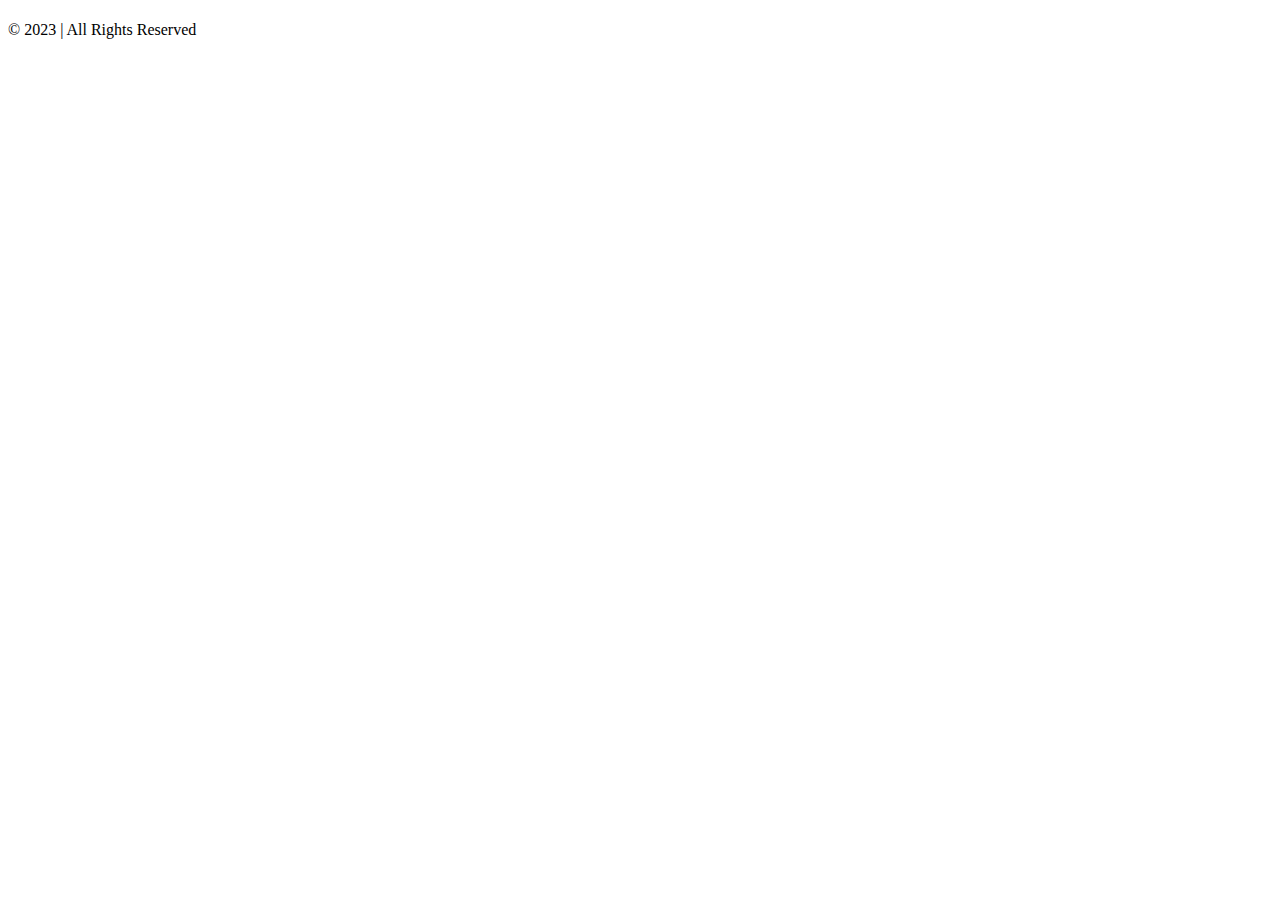
==== blog.html @ dd512740 "Added HTML files and part of Lab 21" ====
<!DOCTYPE html>
<html>
    <head></head>
    <body>
        <nav class="navbar">
            <h1 class="logo"></h1>
        </nav>
        <main>
            <h1 class="page-title"></h1>
        </main>
        <footer class="footer">© 2023 <Personal Website Name> | All Rights Reserved</footer>
    </body>
</html>
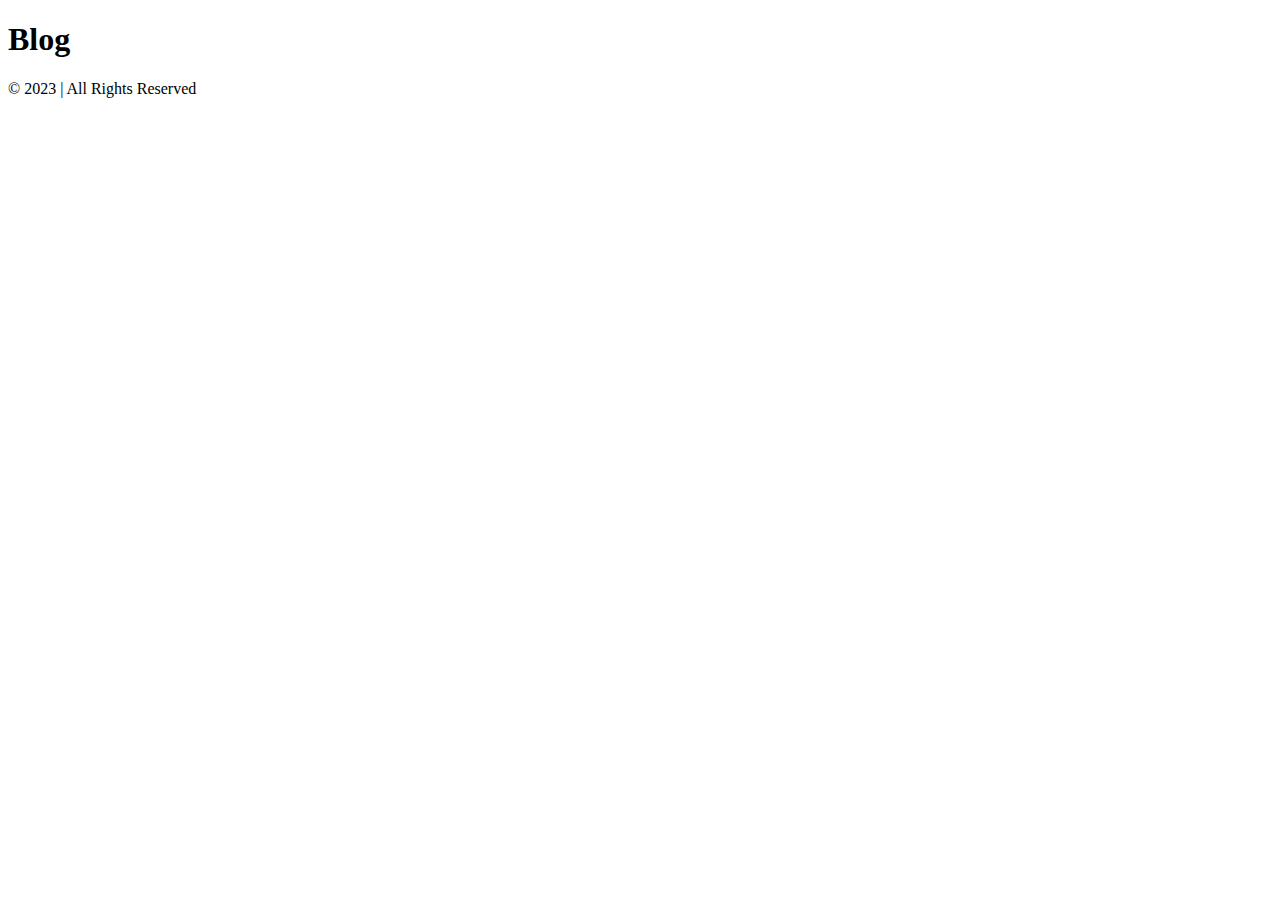
==== commit d22d4dc9: "Lab 24 Added Contact Form, Added Page Titles" ====
--- a/blog.html
+++ b/blog.html
@@ -6,7 +6,7 @@
             <h1 class="logo"></h1>
         </nav>
         <main>
-            <h1 class="page-title"></h1>
+            <h1 class="page-title">Blog</h1>
         </main>
         <footer class="footer">© 2023 <Personal Website Name> | All Rights Reserved</footer>
     </body>
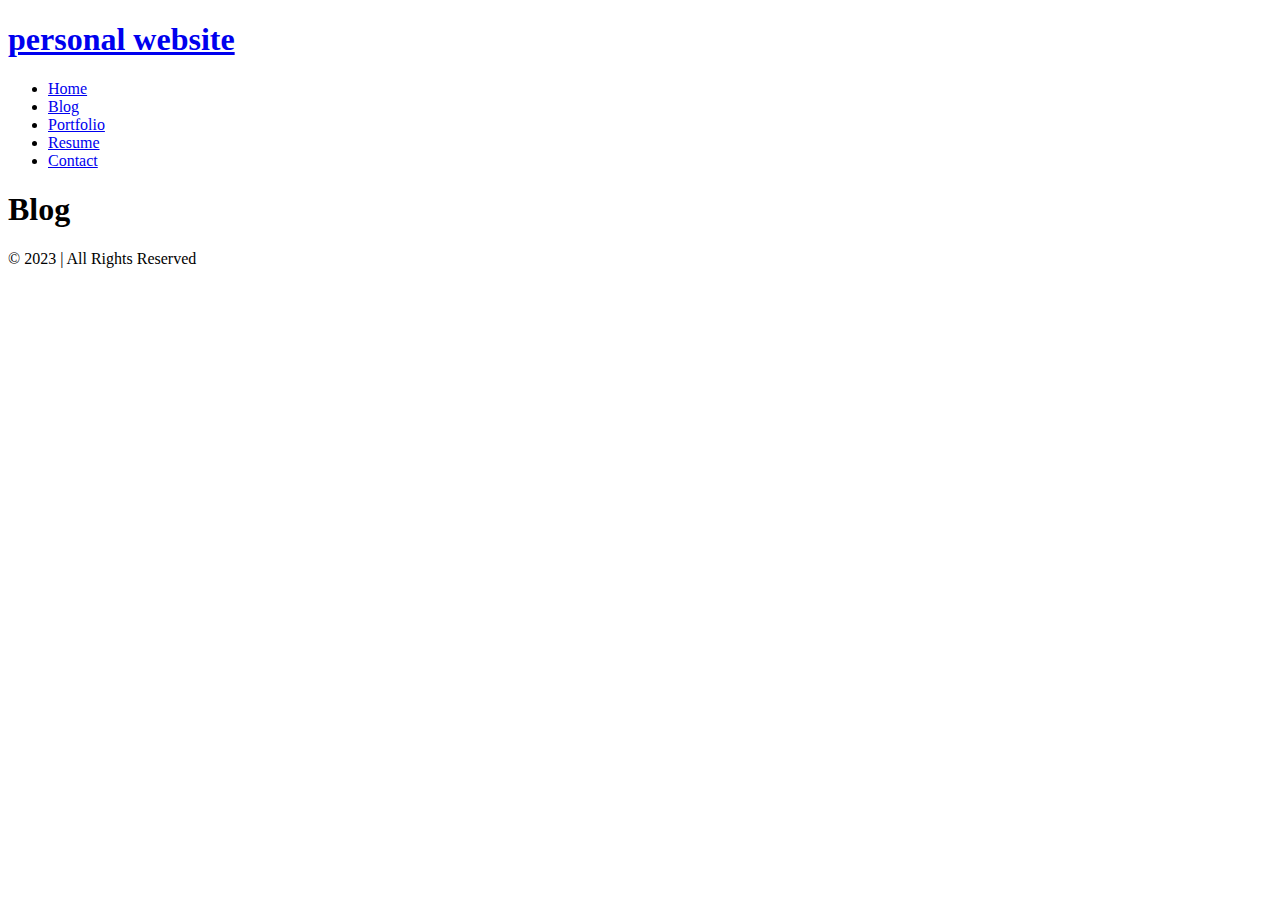
==== commit aef4d316: "Added navigation to every page" ====
--- a/blog.html
+++ b/blog.html
@@ -3,7 +3,16 @@
     <head></head>
     <body>
         <nav class="navbar">
-            <h1 class="logo"></h1>
+            <h1 class="logo">
+                <a href="index.html">personal website</a>
+            </h1>
+            <ul class="nav-list">
+                <li> <a href="index.html">Home</a> </li>
+                <li> <a href="blog.html">Blog</a> </li>
+                <li> <a href="portfolio.html">Portfolio</a> </li>
+                <li> <a href="resume.html">Resume</a> </li>
+                <li> <a href="contact.html">Contact</a> </li>
+            </ul>
         </nav>
         <main>
             <h1 class="page-title">Blog</h1>
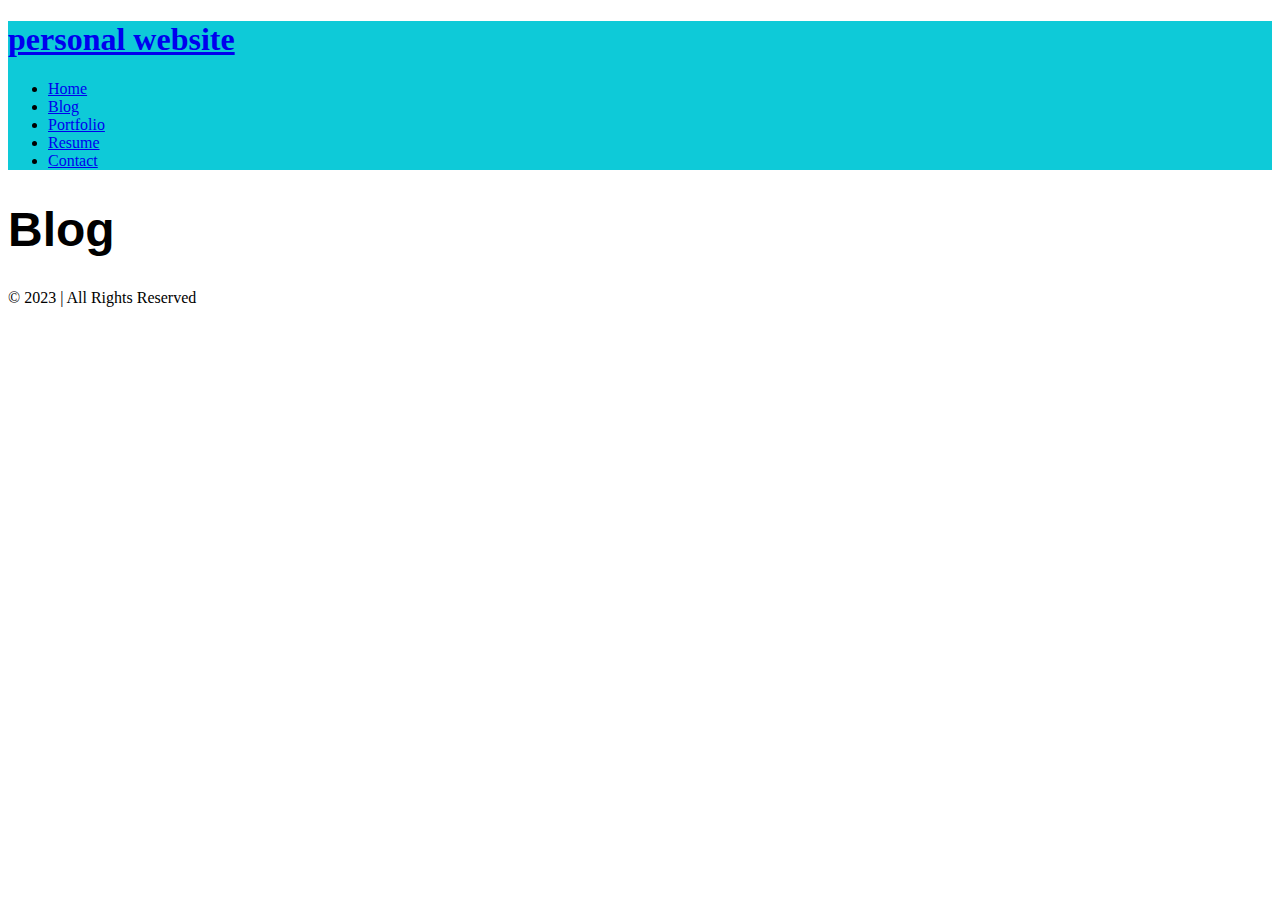
==== commit 3f73fea4: "Lab 30: Selectors" ====
--- a/blog.html
+++ b/blog.html
@@ -1,6 +1,9 @@
 <!DOCTYPE html>
 <html>
-    <head></head>
+    <head>
+        <title>My Personal Website</title>
+        <link rel="stylesheet" href="styles.css" />
+    </head>
     <body>
         <nav class="navbar">
             <h1 class="logo">
--- a/styles.css
+++ b/styles.css
@@ -0,0 +1,24 @@
+body {
+    font-size: 16px;
+}
+
+.page-title{
+    font-family: sans-serif;
+    font-weight: bold;
+    font-size: 48px;
+}
+
+.navbar{
+    background-color: rgb(14, 202, 216);
+}
+
+.about-text{
+    background-color: yellow;
+    color: red
+}
+
+input[required] {
+    letter-spacing: 2px;
+    text-decoration: underline;
+  }
+
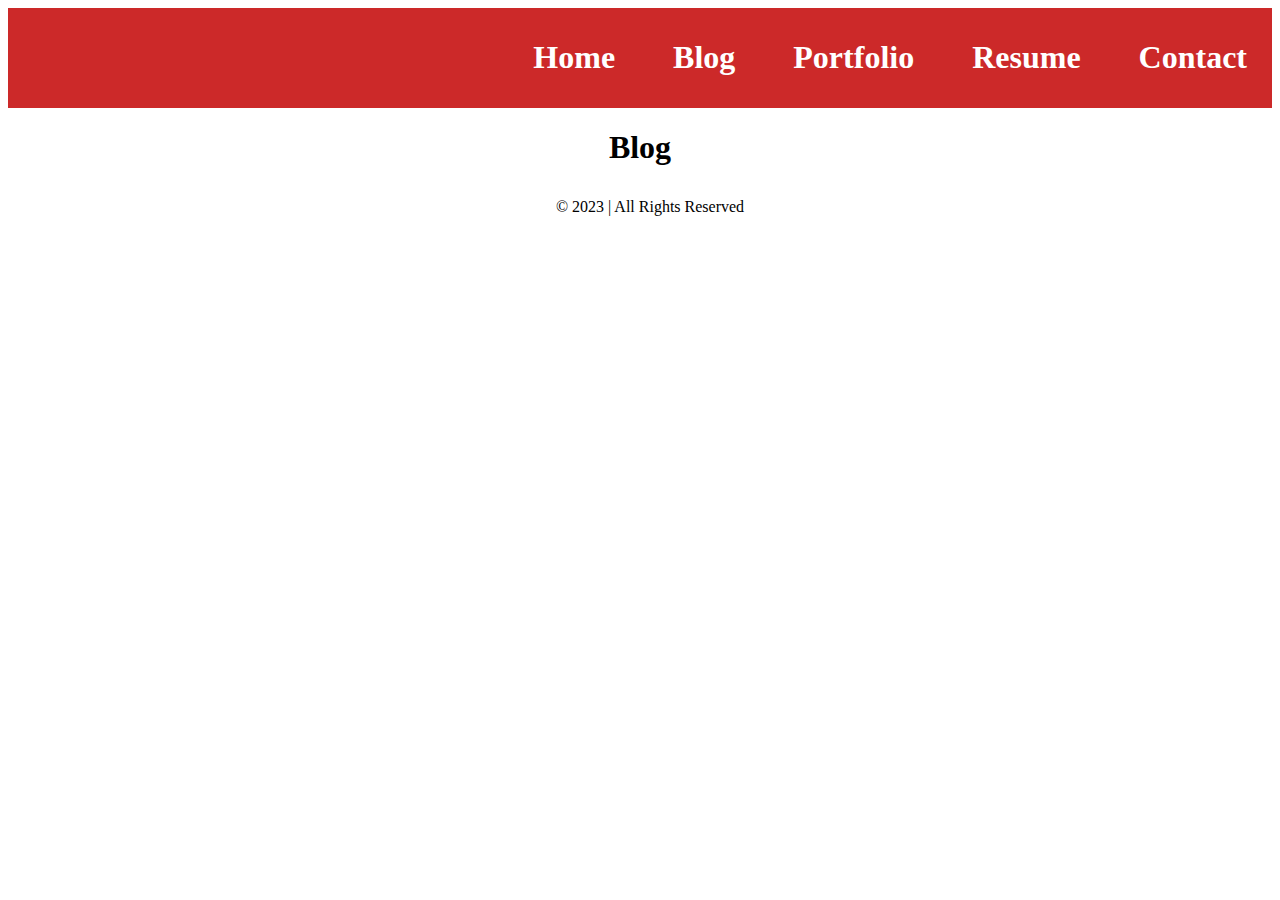
==== commit efe62490: "Nav Bar Changes" ====
--- a/blog.html
+++ b/blog.html
@@ -2,20 +2,17 @@
 <html>
     <head>
         <title>My Personal Website</title>
-        <link rel="stylesheet" href="styles.css" />
+        <link rel="stylesheet" href="website.css"/>
     </head>
     <body>
         <nav class="navbar">
-            <h1 class="logo">
-                <a href="index.html">personal website</a>
+            <h1 class="nav-list">
+                <a class="nav-page", href="index.html">Home</a>
+                <a class="nav-page", href="blog.html">Blog</a>
+                <a class="nav-page", href="portfolio.html">Portfolio</a>
+                <a class="nav-page", href="resume.html">Resume</a>
+                <a class="nav-page", href="contact.html">Contact</a>
             </h1>
-            <ul class="nav-list">
-                <li> <a href="index.html">Home</a> </li>
-                <li> <a href="blog.html">Blog</a> </li>
-                <li> <a href="portfolio.html">Portfolio</a> </li>
-                <li> <a href="resume.html">Resume</a> </li>
-                <li> <a href="contact.html">Contact</a> </li>
-            </ul>
         </nav>
         <main>
             <h1 class="page-title">Blog</h1>
--- a/website.css
+++ b/website.css
@@ -0,0 +1,46 @@
+html{
+    background-color: #ffffff;
+    color: rgb(0, 0, 0);
+}
+
+.page-title{
+    text-align: center;
+}
+
+.navbar{
+    background-color: rgb(204, 41, 41);
+    color:white;
+    padding-top: 10px;
+    padding-bottom: 10px;
+}
+
+.nav-list{
+    text-align: right;
+}
+
+.nav-list a{
+    margin-left: 25px;
+    margin-right: 25px;
+    text-decoration: none;
+}
+
+a:link {
+    color: white;
+}
+
+a:visited {
+    color: white
+}
+
+a:hover {
+    color: white;
+    text-decoration: none;
+}
+
+footer {
+    position: relative;
+    bottom: 0;
+    width: 100%;
+    padding: 10px;
+    text-align: center;
+}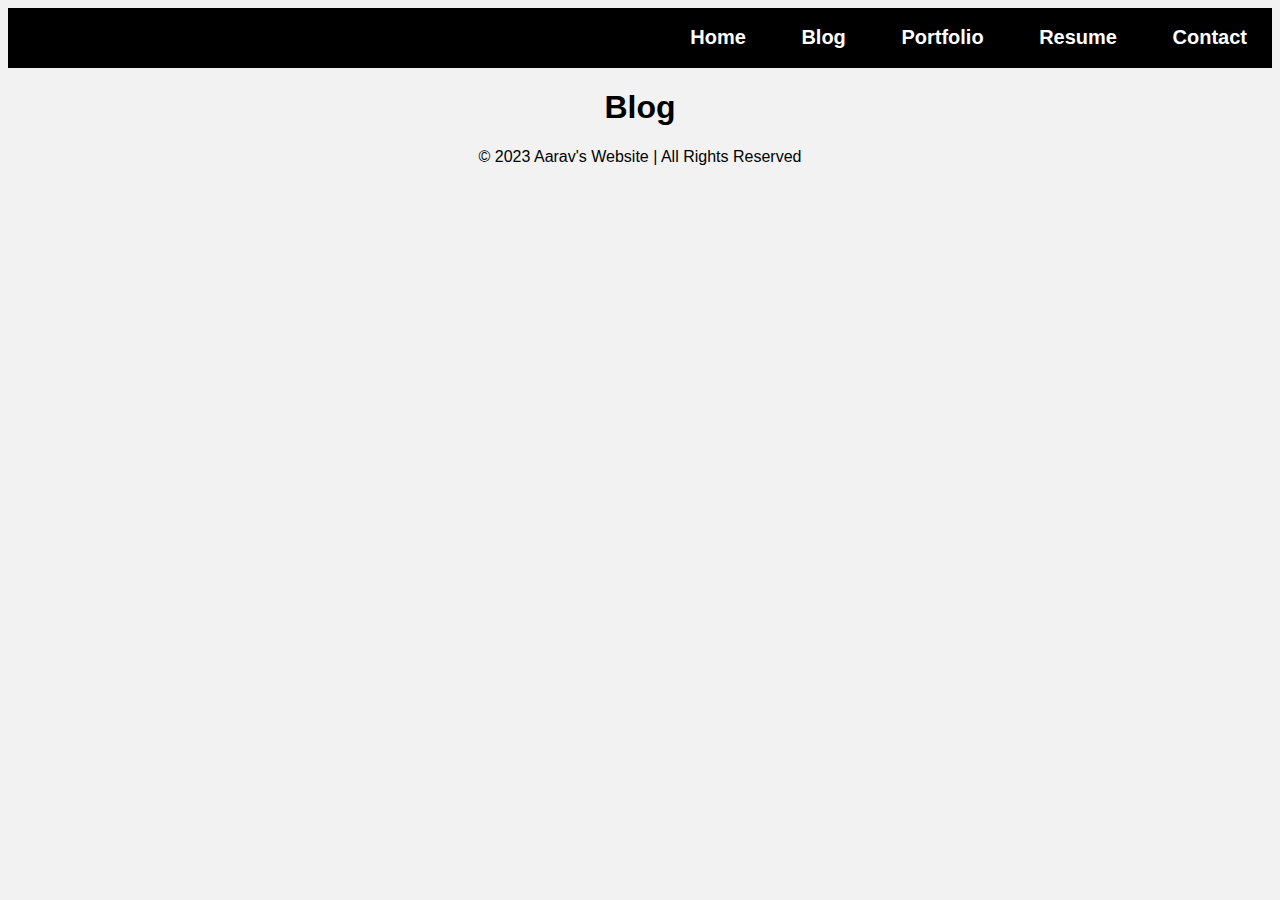
==== commit fcfd55a8: "Added Footer and Resume Styling" ====
--- a/blog.html
+++ b/blog.html
@@ -17,6 +17,6 @@
         <main>
             <h1 class="page-title">Blog</h1>
         </main>
-        <footer class="footer">© 2023 <Personal Website Name> | All Rights Reserved</footer>
+        <footer class="footer">© 2023 Aarav's Website | All Rights Reserved</footer>
     </body>
 </html>--- a/website.css
+++ b/website.css
@@ -1,6 +1,8 @@
 html{
-    background-color: #ffffff;
+    background-color: rgb(242, 242, 242);
     color: rgb(0, 0, 0);
+    height: 100vh;
+    font-family: sans-serif;
 }
 
 .page-title{
@@ -8,14 +10,16 @@
 }
 
 .navbar{
-    background-color: rgb(204, 41, 41);
-    color:white;
-    padding-top: 10px;
-    padding-bottom: 10px;
+    top: 0;
+    background-color: rgb(0, 0, 0);
+    color:rgb(255, 255, 255);
+    padding-top: 5px;
+    padding-bottom: 5px;
 }
 
 .nav-list{
     text-align: right;
+    font-size: 20px
 }
 
 .nav-list a{
@@ -33,14 +37,14 @@
 }
 
 a:hover {
-    color: white;
+    color: red;
     text-decoration: none;
 }
 
-footer {
+.footer {
     position: relative;
     bottom: 0;
     width: 100%;
-    padding: 10px;
+    height: 2.5rem;
     text-align: center;
-}+  }